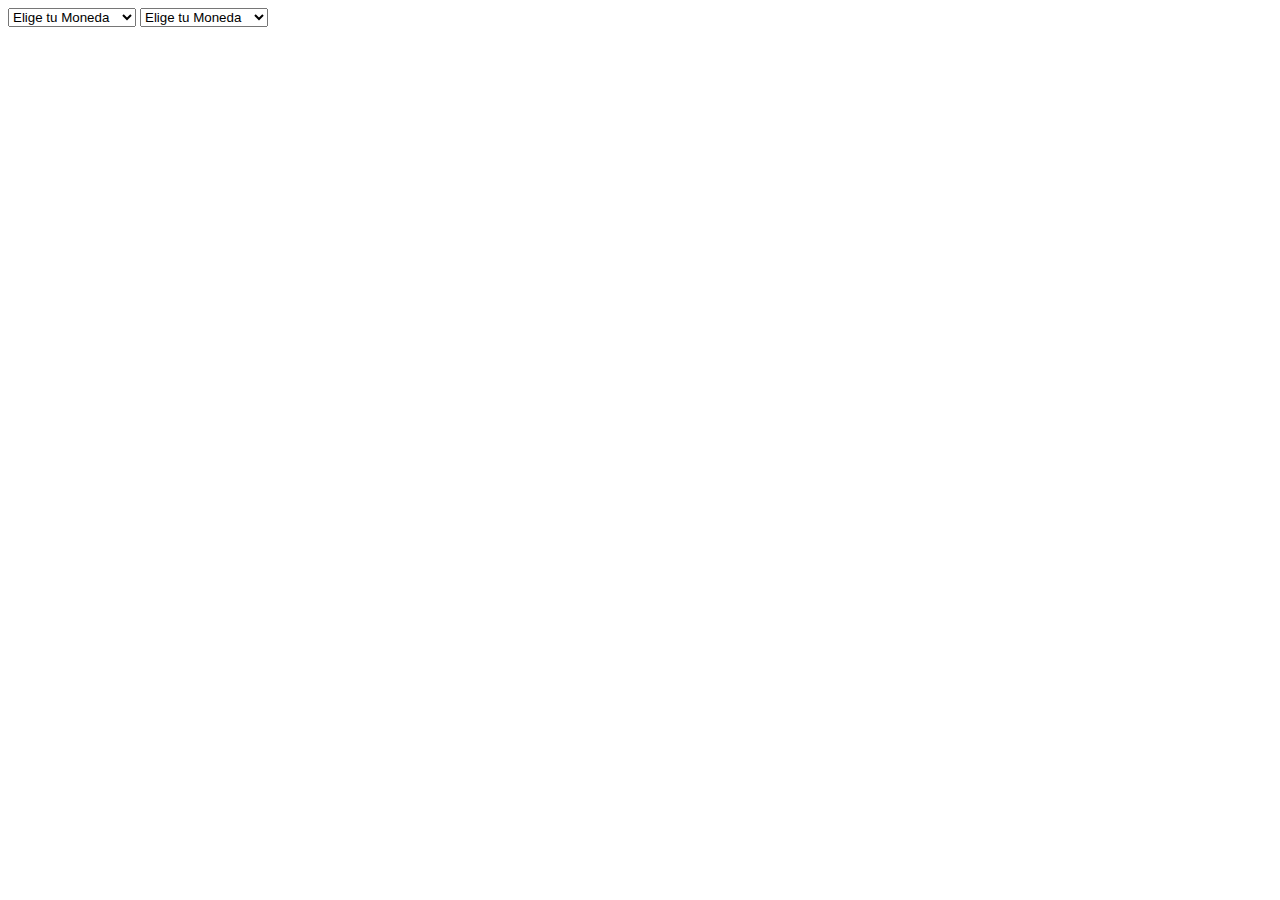
==== Sprints/sprint1/index.html @ 30aea6b8 "Nombre sprint1" ====
<!DOCTYPE html>
<html lang="en">
<head>
    <meta charset="UTF-8">
    <meta http-equiv="X-UA-Compatible" content="IE=edge">
    <meta name="viewport" content="width=device-width, initial-scale=1.0">
    <title>Document</title>
</head>
<body>
    <form action="">
        <select name="" id="firstCoin" onchange="hola()"></select>
        <select name="" id="SecondCoin" onchange="hola()"></select>
    </form>


    <script src="js/conversor.js"></script>
</body>
</html>
<!-- <option value="" selected disabled> Elejir Moneda</option> -->
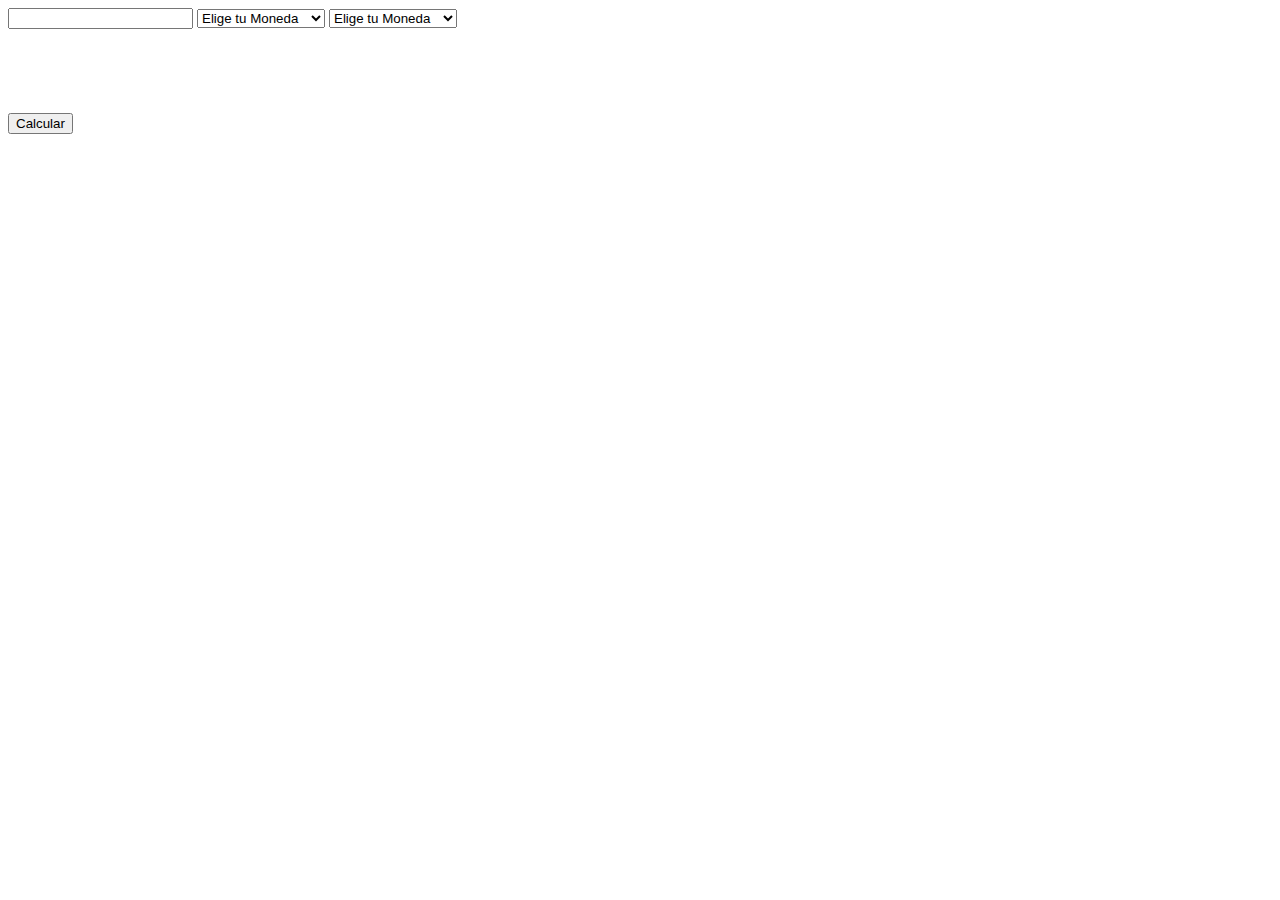
==== commit 08362b99: "Dos funciones mas creadas calculate() y conversion()" ====
--- a/Sprints/sprint1/index.html
+++ b/Sprints/sprint1/index.html
@@ -4,13 +4,20 @@
     <meta charset="UTF-8">
     <meta http-equiv="X-UA-Compatible" content="IE=edge">
     <meta name="viewport" content="width=device-width, initial-scale=1.0">
+    <link rel="stylesheet" href="css/style.css">
     <title>Document</title>
 </head>
 <body>
-    <form action="">
-        <select name="" id="firstCoin" onchange="hola()"></select>
-        <select name="" id="SecondCoin" onchange="hola()"></select>
-    </form>
+    <section>
+        <div>
+            <input type="number" id="inputNumber">
+            <select name="" id="firstCoin" onchange="noRepeat(firstSelect,secondSelect)"></select>
+            <select name="" id="SecondCoin" onchange="noRepeat(firstSelect,secondSelect)"></select>
+            <p id="answer"></p>
+        </div>
+        <p id="message"></p>
+        <button type="submit" onclick="calculate(firstSelect,secondSelect,inputNum,message,answer)">Calcular</button>
+    </section>
 
 
     <script src="js/conversor.js"></script>
--- a/Sprints/sprint1/css/style.css
+++ b/Sprints/sprint1/css/style.css
@@ -0,0 +1,11 @@
+p{
+    height: 18px;
+}
+
+input[type=number]::-webkit-inner-spin-button, 
+input[type=number]::-webkit-outer-spin-button { 
+    -webkit-appearance: none; 
+    margin: 0; 
+}
+
+input[type=number] { -moz-appearance:textfield; }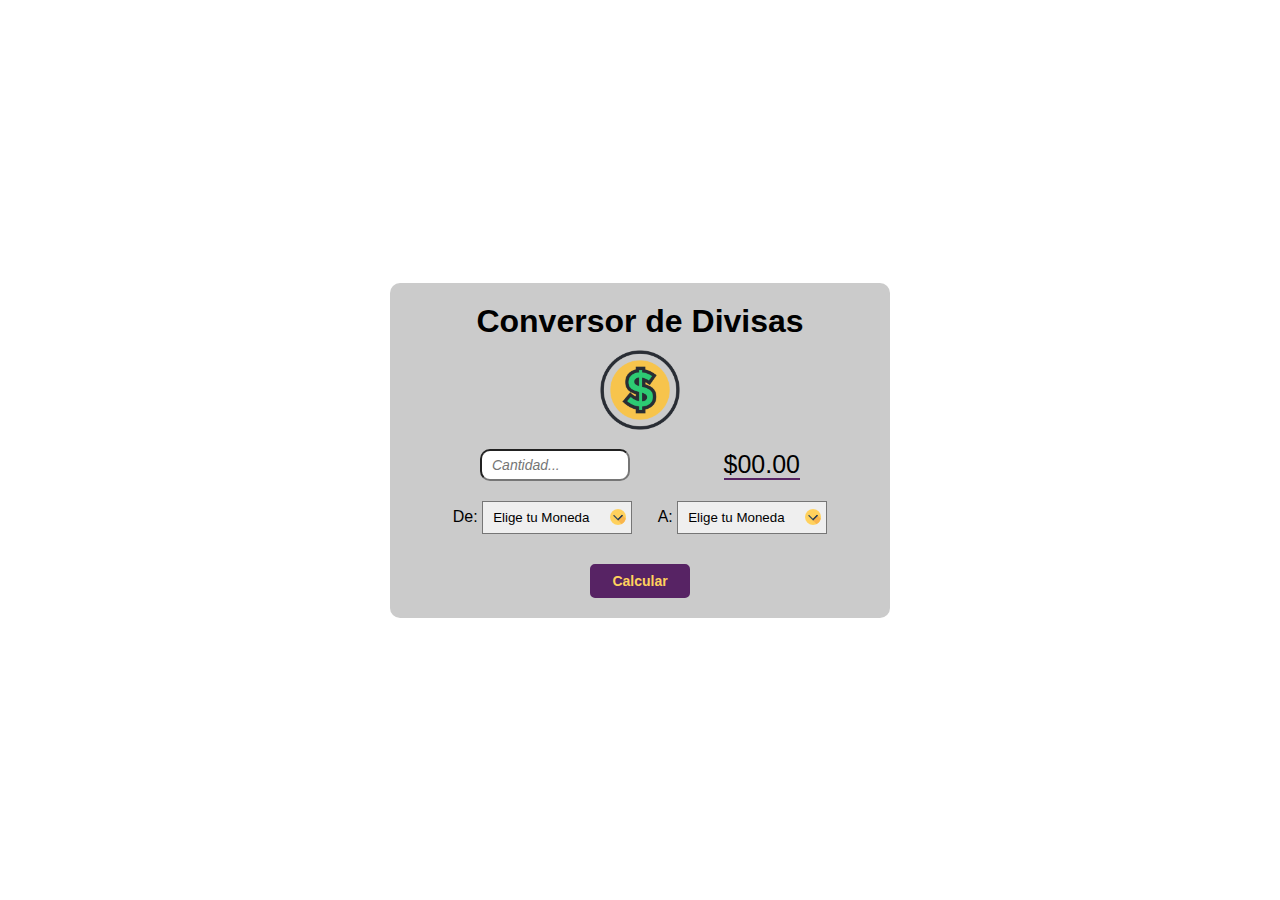
==== commit 93309bd9: "Se añaden los estilos" ====
--- a/Sprints/sprint1/index.html
+++ b/Sprints/sprint1/index.html
@@ -8,19 +8,27 @@
     <title>Document</title>
 </head>
 <body>
-    <section>
-        <div>
-            <input type="number" id="inputNumber">
-            <select name="" id="firstCoin" onchange="noRepeat(firstSelect,secondSelect)"></select>
-            <select name="" id="SecondCoin" onchange="noRepeat(firstSelect,secondSelect)"></select>
-            <p id="answer"></p>
+    <section class="container">
+        <h1>Conversor de Divisas</h1>
+        <img src="images/coin.png" alt="coin">
+        <div class="result">
+            <input type="number" id="inputNumber" placeholder="Cantidad...">
+            <p id="answer">$00.00</p>
         </div>
-        <p id="message"></p>
-        <button type="submit" onclick="calculate(firstSelect,secondSelect,inputNum,message,answer)">Calcular</button>
+        <article>
+            <div>
+                <span>De:</span>
+                <select name="" id="firstCoin" onchange="noRepeat(firstSelect,secondSelect)"></select>
+            </div>
+            <div>
+                <span>A:</span>
+                <select name="" id="SecondCoin" onchange="noRepeat(firstSelect,secondSelect)"></select>
+            </div>
+        </article>
+        <button type="submit" onclick="calculate(firstSelect,secondSelect,inputNum,notice,answer)">Calcular</button>
     </section>
-
+    <section id="notice"></section>
 
     <script src="js/conversor.js"></script>
 </body>
 </html>
-<!-- <option value="" selected disabled> Elejir Moneda</option> -->--- a/Sprints/sprint1/css/style.css
+++ b/Sprints/sprint1/css/style.css
@@ -1,6 +1,122 @@
-p{
-    height: 18px;
+*{
+    margin: 0;
+    padding: 0;
+    box-sizing: border-box;
 }
+
+body{
+    height: 100vh;
+    display: flex;
+    flex-direction: column;
+    justify-content: center;
+    align-items: center;
+    font-family: Arial, Helvetica, sans-serif;
+}
+
+.container{
+    background-color: #cbcbcb;
+    border-radius: 10px ;
+    padding: 20px 50px;
+    text-align: center;
+    width: 500px;
+}
+
+.container img{
+    margin-top: 10px;
+    width: 80px;
+}
+
+.container > div{
+    margin: 10px 40px 20px;
+    display: flex;
+    justify-content: space-between;
+    flex-wrap: wrap;
+}
+
+#inputNumber{
+    margin-top: 5px;
+    padding: 10px;
+    width: 150px;
+    height: 32px;
+    font-size: 17px;
+    border-radius: 10px;
+    outline: none;
+    margin-right: 10px;
+}
+
+#inputNumber:focus{
+    border: 2px solid #572364;
+}
+
+#inputNumber::-webkit-input-placeholder{
+    font-size: 14px;
+    font-style: italic;
+}
+
+#inputNumber::-moz-placeholder{
+    font-size: 14px;
+    font-style: italic;
+}
+
+article{
+    display: flex;
+    justify-content: space-around;
+}
+
+select{
+    outline: none;
+    padding: 5px 10px;
+    width: 150px;
+    height: 33px;
+    -webkit-appearance: none;
+    background-image: url(../images/arrow.png);
+    background-repeat: no-repeat;
+    background-position: right 5px top 50%, 0 0;
+}
+
+select option{
+    background-color: #cbcbcb;
+}
+
+#notice{
+    display: none;
+    background-color: #ff5830;
+    margin-top: 20px;
+    width: 500px;
+    text-align: center;
+    font-size: 18px;
+    padding: 7px 0;
+    border: 2px solid #c62828;
+    border-radius: 10px;
+}
+
+#answer{
+    margin-top: 5px;
+    align-self: center;
+    font-size: 25px;
+    height: 30px;
+    padding-bottom: 5px;
+    border-bottom: 2px solid #572364;
+}
+
+button{
+    margin-top: 30px;
+    padding: 7px 20px;
+    font-size: 14px;
+    border: 2px solid #572364;
+    background-color: #572364;
+    font-weight: 600;
+    color: #ffd15d;
+    border-radius: 5px;
+    transition: .4s ease-in background-color,color,box-shadow;
+}
+
+button:hover{
+    background-color: transparent;
+    color: #572364;
+    box-shadow: 2px 2px 8px #572364c4;
+}
+
 
 input[type=number]::-webkit-inner-spin-button, 
 input[type=number]::-webkit-outer-spin-button { 
